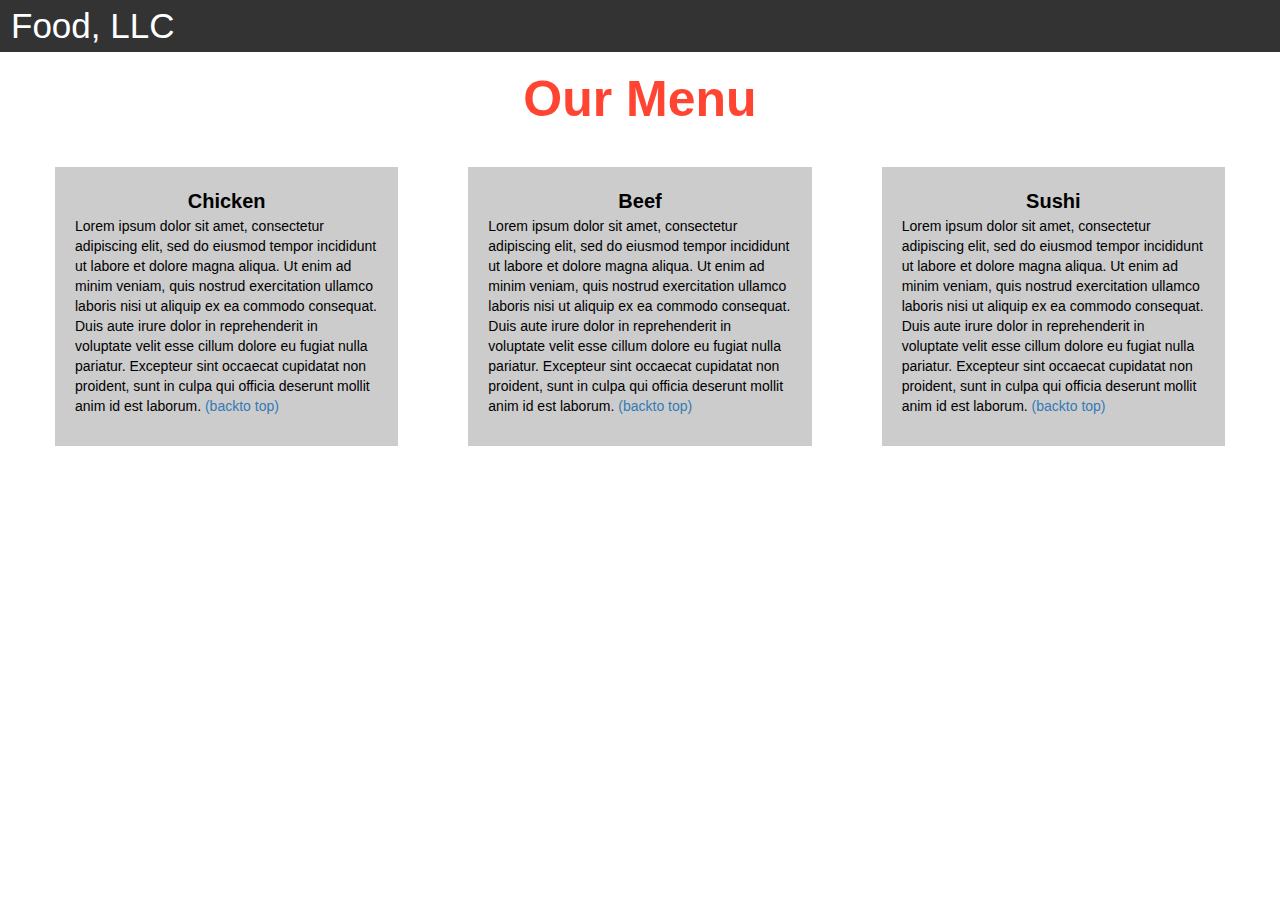
==== module3-solution/index.html @ 27cb86d6 "new addition made" ====
<!DOCTYPE html>
<html>
<head>
	<title>assignment Solution for Module 3</title>
	<meta charset="utf-8">
	<meta name="viewport" content="width=device-width, initial-scale=1">
	<link rel="stylesheet" type="text/css" href="https://maxcdn.bootstrapcdn.com/bootstrap/3.3.7/css/bootstrap.min.css">
	<link rel="stylesheet" type="text/css" href="./css/styles.css"/>
	<script src="https://ajax.googleapis.com/ajax/libs/jquery/3.3.7/jquery.min.js"></script>
	<script src="https://maxcdn.bootstrapcdn.com/bootstrap/3.3.7/js/bootstrap.min.js"></script>
</head>
<body>
	<nav class="navbar" id="top">
		<div class="container-fluid">
			<div class="navbar-header">
				<button type="button" class="navbar-toggle" data-toggle="collapse" data-target="#myNavbar">
					<span class="icon-bar"></span>
					<span class="icon-bar"></span>
					<span class="icon-bar"></span>
				</button>
				<a class="navbar-brand" href="#">Food, LLC</a>
			</div>
			<div class="collapse" id="myNavbar">
				<ul class="nav navbar-nav visible-xs">
					<li><a class="men-item" href=".chicken"><span class="glyphicon glyphicon-hand-right"></span>Chicken</a></li>
					<li><a class="men-item" href=".beef"><span class="glyphicon glyphicon-hand-right"></span>Beef</a></li>
					<li><a class="men-item" href=".sushi"><span class="glyphicon glyphicon-hand-right"></span>Sushi</a></li>
				</ul>
			</div>
		</div>
	</nav>
	<h1 class="main-title">Our Menu</h1>
	<div class="row">
		<div class="col-lg-4 col-md-6 col-sm-12">
			<div class="content-box">
			<div class="chicken">Chicken</div>
			<p class="text">Lorem ipsum dolor sit amet, consectetur adipiscing elit, sed do eiusmod tempor incididunt ut labore et dolore magna aliqua. Ut enim ad minim veniam, quis nostrud exercitation ullamco laboris nisi ut aliquip ex ea commodo consequat. Duis aute irure dolor in reprehenderit in voluptate velit esse cillum dolore eu fugiat nulla pariatur. Excepteur sint occaecat cupidatat non proident, sunt in culpa qui officia deserunt mollit anim id est laborum.
			<a href="#top">(backto top)</a>
			</p>
			</div>
		</div>
		<div class="col-lg-4 col-md-6 col-sm-12">
			<div class="content-box">
			<div class="beef">Beef</div>
			<p class="text">Lorem ipsum dolor sit amet, consectetur adipiscing elit, sed do eiusmod tempor incididunt ut labore et dolore magna aliqua. Ut enim ad minim veniam, quis nostrud exercitation ullamco laboris nisi ut aliquip ex ea commodo consequat. Duis aute irure dolor in reprehenderit in voluptate velit esse cillum dolore eu fugiat nulla pariatur. Excepteur sint occaecat cupidatat non proident, sunt in culpa qui officia deserunt mollit anim id est laborum.
			<a href="#top">(backto top)</a>
			</p>
			</div>
		</div>
		<div class="col-lg-4 col-md-12 col-sm-12">
			<div class="content-box">
			<div class="sushi">Sushi</div>
			<p class="text">Lorem ipsum dolor sit amet, consectetur adipiscing elit, sed do eiusmod tempor incididunt ut labore et dolore magna aliqua. Ut enim ad minim veniam, quis nostrud exercitation ullamco laboris nisi ut aliquip ex ea commodo consequat. Duis aute irure dolor in reprehenderit in voluptate velit esse cillum dolore eu fugiat nulla pariatur. Excepteur sint occaecat cupidatat non proident, sunt in culpa qui officia deserunt mollit anim id est laborum.
			<a href="#top">(backto top)</a>
			</p>
			</div>
		</div>
	</div>
</body>
</html>
---- module3-solution/css/styles.css ----
.container-fluid{
  margin: 0;
  padding: 0;
}
.navbar{
  border-radius: 0px;
  background-color: rgba(0, 0, 0, 0.8);
}
.navbar-brand{
  font-size: 35px;
  color: white;
  padding-left: 25px;
}
.navbar-brand:hover{
  color: white;
}
.nav{
  margin: 0;
  padding: 0;
}
.navbar-nav{
  font-size: 25px;
  text-align: center;
  margin: 0;
  padding: 0;
}
.navbar-toggle{
  border: 2px solid white;
  margin-right: 25px;
}
.icon-bar{
  background-color: white;
}
.main-title{
  margin-bottom: 15px;
  text-align: center;
  color: #ff4532;
  font-size: 50px;
  font-family: "comic Sans MS", cursive, sans-serif;
  font-weight: bold;
}
li{
  box-sizing: border-box;
  width: 100%;
}
.main-item{
  margin: 0;
  padding: 0;
  width: 100%;
  background-color: white;
  border-bottom: 1px solid black;
  color: black;
  display: block;
}
.main-item:hover{
  background-color: rgba(0, 0, 0, 0.8);
  color: rgba(0, 0, 0, 0.4);
}
.row{
  margin: 20px;
}
.content-box{
  margin: 20px;
  width: auto;
  height: auto;
  color: black;
  background-color: rgba(0, 0, 0, 0.2);
  font-family: "comic Sans MS", cursive, sans-serif;
  padding: 20px;
}
.chicken, .beef, .sushi{
  text-align: center;
  font-size: 20px;
  font-weight: bold;
}
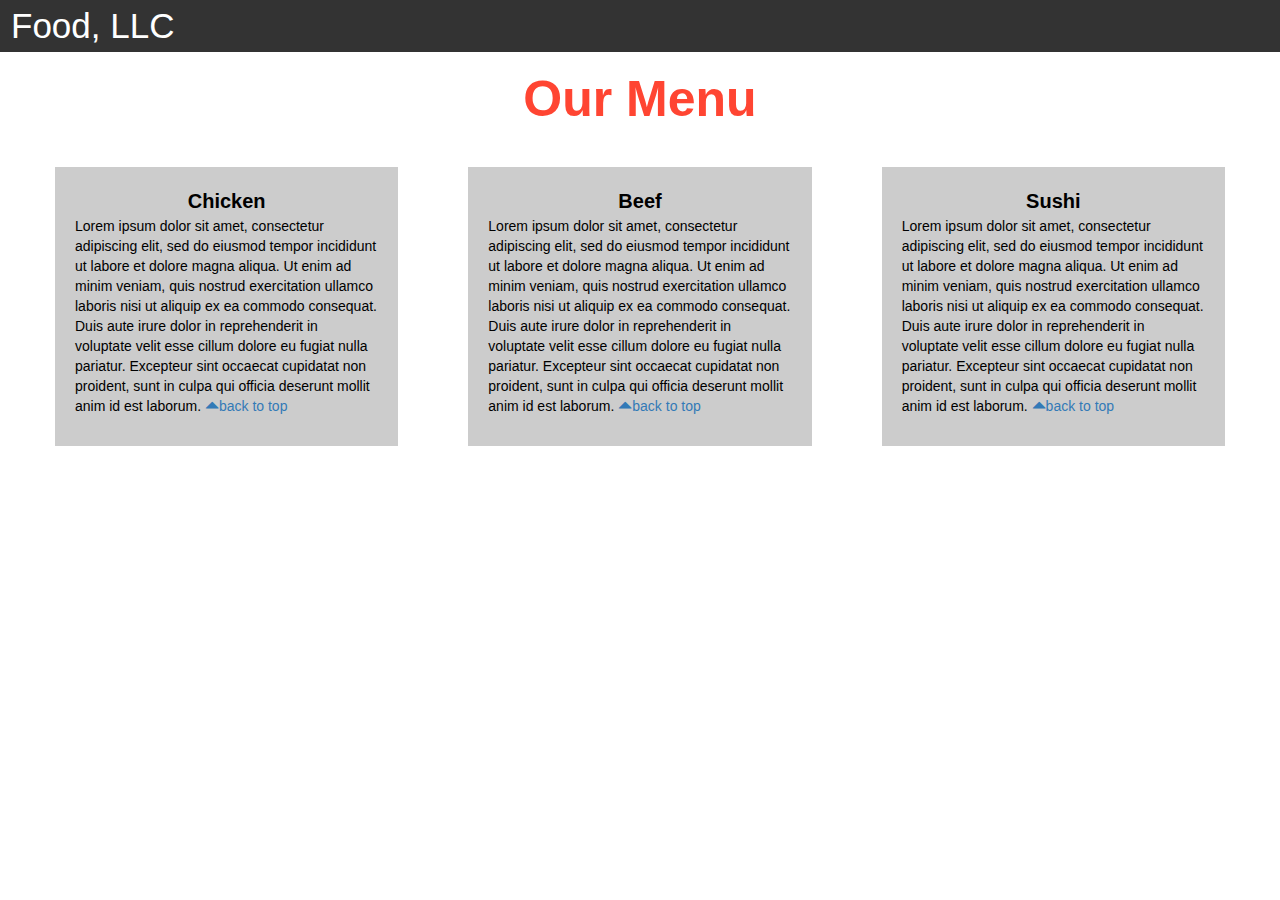
==== commit ca4dbb6f: "new addition made" ====
--- a/module3-solution/index.html
+++ b/module3-solution/index.html
@@ -2,13 +2,12 @@
 <html>
 <head>
 	<title>assignment Solution for Module 3</title>
-	<meta charset="utf-8">
+	<link rel="stylesheet" type="text/css" href="https://maxcdn.bootstrapcdn.com/bootstrap/3.3.7/css/bootstrap.min.css">
+	<script src="https://ajax.googleapis.com/ajax/libs/jquery/3.5.1/jquery.min.js"></script>
+	<script src="https://maxcdn.bootstrapcdn.com/bootstrap/3.4.1/js/bootstrap.min.js"></script>
+</head>
+	<link rel="stylesheet" type="text/css" href="./css/styles.css"/>
 	<meta name="viewport" content="width=device-width, initial-scale=1">
-	<link rel="stylesheet" type="text/css" href="https://maxcdn.bootstrapcdn.com/bootstrap/3.3.7/css/bootstrap.min.css">
-	<link rel="stylesheet" type="text/css" href="./css/styles.css"/>
-	<script src="https://ajax.googleapis.com/ajax/libs/jquery/3.3.7/jquery.min.js"></script>
-	<script src="https://maxcdn.bootstrapcdn.com/bootstrap/3.3.7/js/bootstrap.min.js"></script>
-</head>
 <body>
 	<nav class="navbar" id="top">
 		<div class="container-fluid">
@@ -20,11 +19,11 @@
 				</button>
 				<a class="navbar-brand" href="#">Food, LLC</a>
 			</div>
-			<div class="collapse" id="myNavbar">
+			<div class="collapse navbar-collapse" id="myNavbar">
 				<ul class="nav navbar-nav visible-xs">
-					<li><a class="men-item" href=".chicken"><span class="glyphicon glyphicon-hand-right"></span>Chicken</a></li>
-					<li><a class="men-item" href=".beef"><span class="glyphicon glyphicon-hand-right"></span>Beef</a></li>
-					<li><a class="men-item" href=".sushi"><span class="glyphicon glyphicon-hand-right"></span>Sushi</a></li>
+					<li><a class="menu-item" href="#chicken"><span class="glyphicon glyphicon-hand-right"></span>Chicken</a></li>
+					<li><a class="menu-item" href="#beef"><span class="glyphicon glyphicon-hand-right"></span>Beef</a></li>
+					<li><a class="menu-item" href="#sushi"><span class="glyphicon glyphicon-hand-right"></span>Sushi</a></li>
 				</ul>
 			</div>
 		</div>
@@ -33,28 +32,28 @@
 	<div class="row">
 		<div class="col-lg-4 col-md-6 col-sm-12">
 			<div class="content-box">
-			<div class="chicken">Chicken</div>
+			<div class="chicken" id="chicken">Chicken</div>
 			<p class="text">Lorem ipsum dolor sit amet, consectetur adipiscing elit, sed do eiusmod tempor incididunt ut labore et dolore magna aliqua. Ut enim ad minim veniam, quis nostrud exercitation ullamco laboris nisi ut aliquip ex ea commodo consequat. Duis aute irure dolor in reprehenderit in voluptate velit esse cillum dolore eu fugiat nulla pariatur. Excepteur sint occaecat cupidatat non proident, sunt in culpa qui officia deserunt mollit anim id est laborum.
-			<a href="#top">(backto top)</a>
+			<a href="#top"><span class="glyphicon glyphicon-triangle-top"></span>back to top</a>
 			</p>
 			</div>
 		</div>
 		<div class="col-lg-4 col-md-6 col-sm-12">
 			<div class="content-box">
-			<div class="beef">Beef</div>
+			<div class="beef" id="beef">Beef</div>
 			<p class="text">Lorem ipsum dolor sit amet, consectetur adipiscing elit, sed do eiusmod tempor incididunt ut labore et dolore magna aliqua. Ut enim ad minim veniam, quis nostrud exercitation ullamco laboris nisi ut aliquip ex ea commodo consequat. Duis aute irure dolor in reprehenderit in voluptate velit esse cillum dolore eu fugiat nulla pariatur. Excepteur sint occaecat cupidatat non proident, sunt in culpa qui officia deserunt mollit anim id est laborum.
-			<a href="#top">(backto top)</a>
+			<a href="#top"><span class="glyphicon glyphicon-triangle-top"></span>back to top</a>
 			</p>
 			</div>
 		</div>
 		<div class="col-lg-4 col-md-12 col-sm-12">
 			<div class="content-box">
-			<div class="sushi">Sushi</div>
+			<div class="sushi" id="sushi">Sushi</div>
 			<p class="text">Lorem ipsum dolor sit amet, consectetur adipiscing elit, sed do eiusmod tempor incididunt ut labore et dolore magna aliqua. Ut enim ad minim veniam, quis nostrud exercitation ullamco laboris nisi ut aliquip ex ea commodo consequat. Duis aute irure dolor in reprehenderit in voluptate velit esse cillum dolore eu fugiat nulla pariatur. Excepteur sint occaecat cupidatat non proident, sunt in culpa qui officia deserunt mollit anim id est laborum.
-			<a href="#top">(backto top)</a>
+			<a href="#top"><span class="glyphicon glyphicon-triangle-top"></span>back to top</a>
 			</p>
 			</div>
 		</div>
 	</div>
 </body>
-</html>+</html>
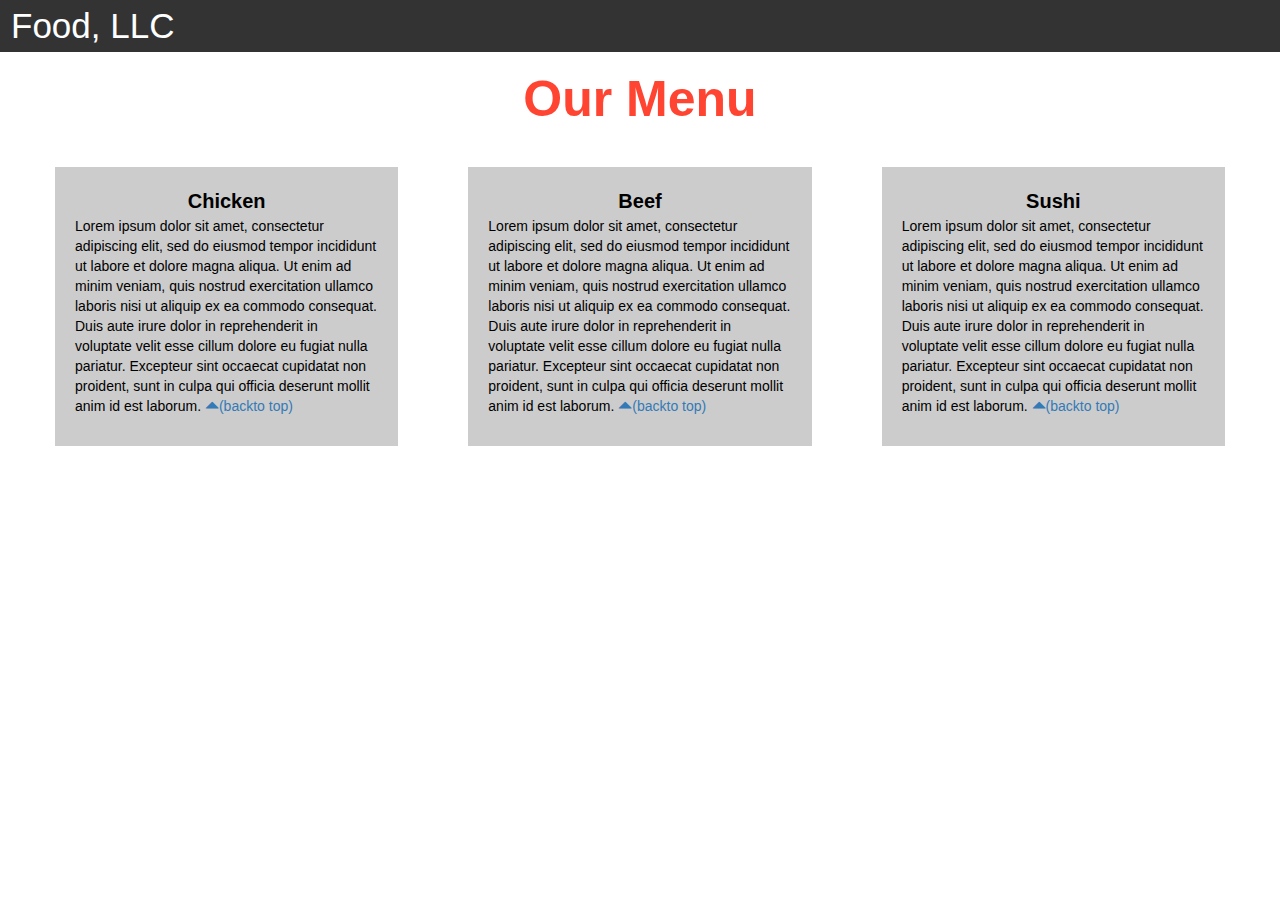
==== commit 4e30e2f4: "new addition made" ====
--- a/module3-solution/index.html
+++ b/module3-solution/index.html
@@ -34,7 +34,7 @@
 			<div class="content-box">
 			<div class="chicken" id="chicken">Chicken</div>
 			<p class="text">Lorem ipsum dolor sit amet, consectetur adipiscing elit, sed do eiusmod tempor incididunt ut labore et dolore magna aliqua. Ut enim ad minim veniam, quis nostrud exercitation ullamco laboris nisi ut aliquip ex ea commodo consequat. Duis aute irure dolor in reprehenderit in voluptate velit esse cillum dolore eu fugiat nulla pariatur. Excepteur sint occaecat cupidatat non proident, sunt in culpa qui officia deserunt mollit anim id est laborum.
-			<a href="#top"><span class="glyphicon glyphicon-triangle-top"></span>back to top</a>
+			<a href="#top"><span class="glyphicon glyphicon-triangle-top"></span>(backto top)</a>
 			</p>
 			</div>
 		</div>
@@ -42,7 +42,7 @@
 			<div class="content-box">
 			<div class="beef" id="beef">Beef</div>
 			<p class="text">Lorem ipsum dolor sit amet, consectetur adipiscing elit, sed do eiusmod tempor incididunt ut labore et dolore magna aliqua. Ut enim ad minim veniam, quis nostrud exercitation ullamco laboris nisi ut aliquip ex ea commodo consequat. Duis aute irure dolor in reprehenderit in voluptate velit esse cillum dolore eu fugiat nulla pariatur. Excepteur sint occaecat cupidatat non proident, sunt in culpa qui officia deserunt mollit anim id est laborum.
-			<a href="#top"><span class="glyphicon glyphicon-triangle-top"></span>back to top</a>
+			<a href="#top"><span class="glyphicon glyphicon-triangle-top"></span>(backto top)</a>
 			</p>
 			</div>
 		</div>
@@ -50,10 +50,10 @@
 			<div class="content-box">
 			<div class="sushi" id="sushi">Sushi</div>
 			<p class="text">Lorem ipsum dolor sit amet, consectetur adipiscing elit, sed do eiusmod tempor incididunt ut labore et dolore magna aliqua. Ut enim ad minim veniam, quis nostrud exercitation ullamco laboris nisi ut aliquip ex ea commodo consequat. Duis aute irure dolor in reprehenderit in voluptate velit esse cillum dolore eu fugiat nulla pariatur. Excepteur sint occaecat cupidatat non proident, sunt in culpa qui officia deserunt mollit anim id est laborum.
-			<a href="#top"><span class="glyphicon glyphicon-triangle-top"></span>back to top</a>
+			<a href="#top"><span class="glyphicon glyphicon-triangle-top"></span>(backto top)</a>
 			</p>
 			</div>
 		</div>
 	</div>
 </body>
-</html>
+</html>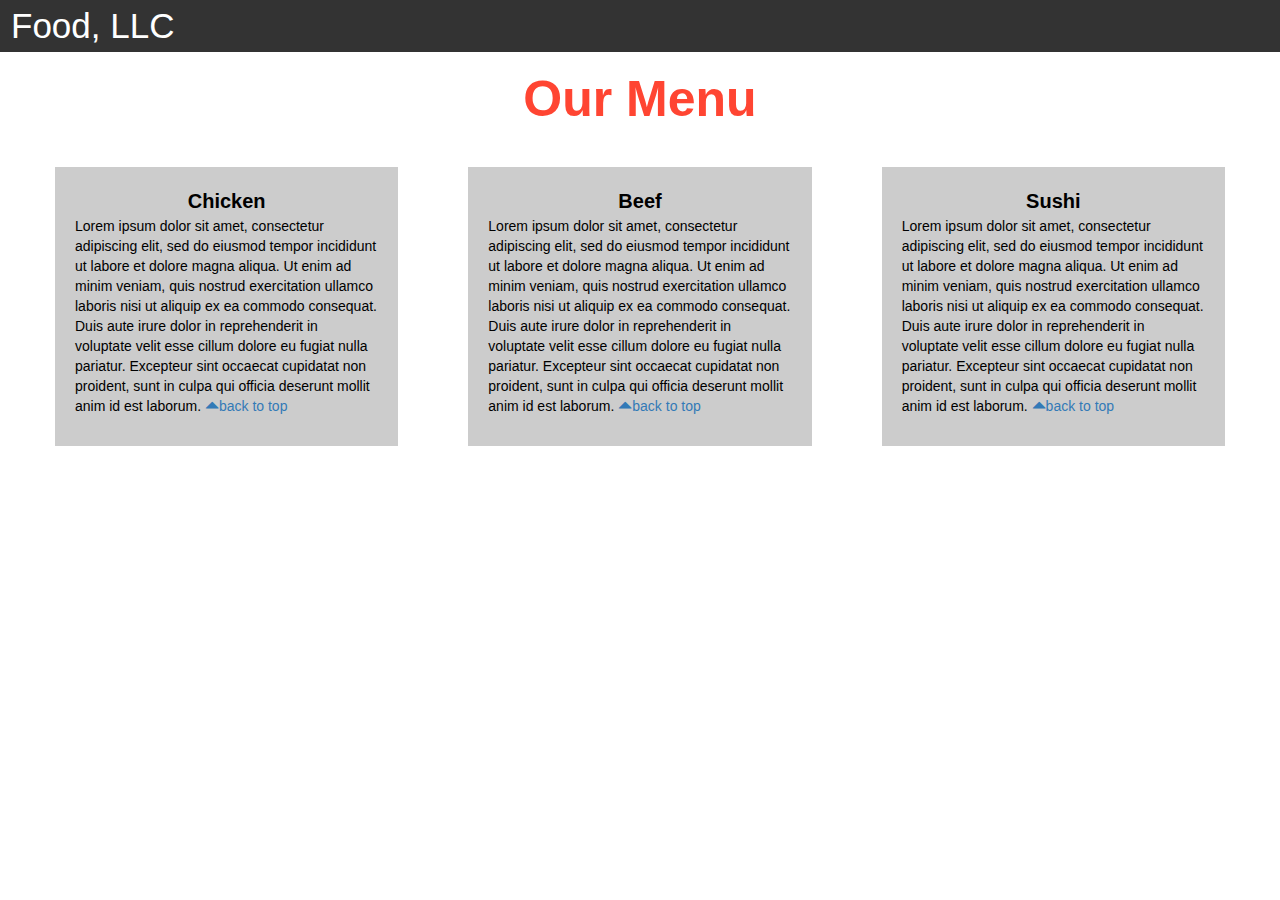
==== commit f039c99e: "new addition made" ====
--- a/module3-solution/index.html
+++ b/module3-solution/index.html
@@ -34,7 +34,7 @@
 			<div class="content-box">
 			<div class="chicken" id="chicken">Chicken</div>
 			<p class="text">Lorem ipsum dolor sit amet, consectetur adipiscing elit, sed do eiusmod tempor incididunt ut labore et dolore magna aliqua. Ut enim ad minim veniam, quis nostrud exercitation ullamco laboris nisi ut aliquip ex ea commodo consequat. Duis aute irure dolor in reprehenderit in voluptate velit esse cillum dolore eu fugiat nulla pariatur. Excepteur sint occaecat cupidatat non proident, sunt in culpa qui officia deserunt mollit anim id est laborum.
-			<a href="#top"><span class="glyphicon glyphicon-triangle-top"></span>(backto top)</a>
+			<a href="#top"><span class="glyphicon glyphicon-triangle-top"></span>back to top</a>
 			</p>
 			</div>
 		</div>
@@ -42,7 +42,7 @@
 			<div class="content-box">
 			<div class="beef" id="beef">Beef</div>
 			<p class="text">Lorem ipsum dolor sit amet, consectetur adipiscing elit, sed do eiusmod tempor incididunt ut labore et dolore magna aliqua. Ut enim ad minim veniam, quis nostrud exercitation ullamco laboris nisi ut aliquip ex ea commodo consequat. Duis aute irure dolor in reprehenderit in voluptate velit esse cillum dolore eu fugiat nulla pariatur. Excepteur sint occaecat cupidatat non proident, sunt in culpa qui officia deserunt mollit anim id est laborum.
-			<a href="#top"><span class="glyphicon glyphicon-triangle-top"></span>(backto top)</a>
+			<a href="#top"><span class="glyphicon glyphicon-triangle-top"></span>back to top</a>
 			</p>
 			</div>
 		</div>
@@ -50,10 +50,10 @@
 			<div class="content-box">
 			<div class="sushi" id="sushi">Sushi</div>
 			<p class="text">Lorem ipsum dolor sit amet, consectetur adipiscing elit, sed do eiusmod tempor incididunt ut labore et dolore magna aliqua. Ut enim ad minim veniam, quis nostrud exercitation ullamco laboris nisi ut aliquip ex ea commodo consequat. Duis aute irure dolor in reprehenderit in voluptate velit esse cillum dolore eu fugiat nulla pariatur. Excepteur sint occaecat cupidatat non proident, sunt in culpa qui officia deserunt mollit anim id est laborum.
-			<a href="#top"><span class="glyphicon glyphicon-triangle-top"></span>(backto top)</a>
+			<a href="#top"><span class="glyphicon glyphicon-triangle-top"></span>back to top</a>
 			</p>
 			</div>
 		</div>
 	</div>
 </body>
-</html>+</html>
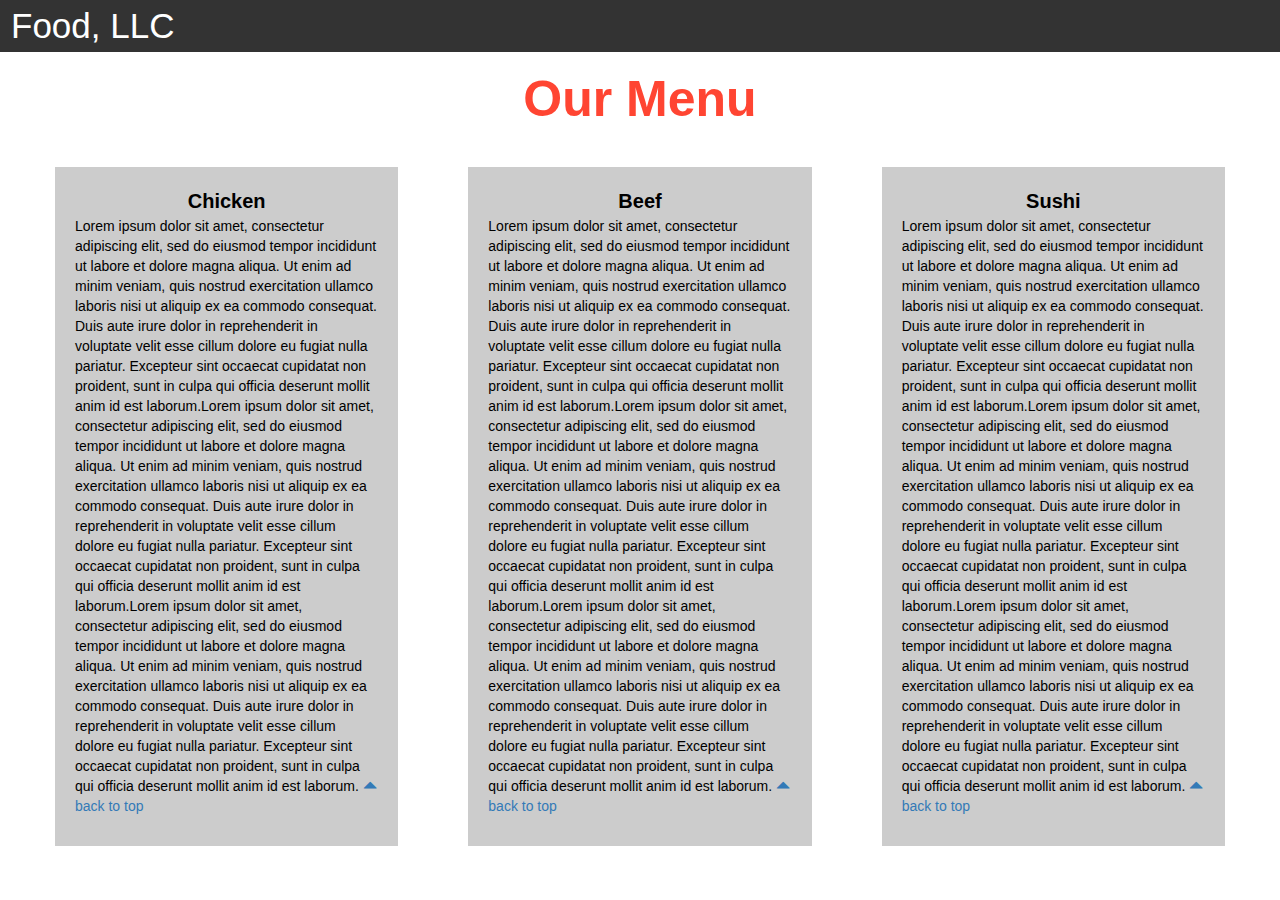
==== commit e61b4182: "new addition made" ====
--- a/module3-solution/index.html
+++ b/module3-solution/index.html
@@ -33,7 +33,7 @@
 		<div class="col-lg-4 col-md-6 col-sm-12">
 			<div class="content-box">
 			<div class="chicken" id="chicken">Chicken</div>
-			<p class="text">Lorem ipsum dolor sit amet, consectetur adipiscing elit, sed do eiusmod tempor incididunt ut labore et dolore magna aliqua. Ut enim ad minim veniam, quis nostrud exercitation ullamco laboris nisi ut aliquip ex ea commodo consequat. Duis aute irure dolor in reprehenderit in voluptate velit esse cillum dolore eu fugiat nulla pariatur. Excepteur sint occaecat cupidatat non proident, sunt in culpa qui officia deserunt mollit anim id est laborum.
+			<p class="text">Lorem ipsum dolor sit amet, consectetur adipiscing elit, sed do eiusmod tempor incididunt ut labore et dolore magna aliqua. Ut enim ad minim veniam, quis nostrud exercitation ullamco laboris nisi ut aliquip ex ea commodo consequat. Duis aute irure dolor in reprehenderit in voluptate velit esse cillum dolore eu fugiat nulla pariatur. Excepteur sint occaecat cupidatat non proident, sunt in culpa qui officia deserunt mollit anim id est laborum.Lorem ipsum dolor sit amet, consectetur adipiscing elit, sed do eiusmod tempor incididunt ut labore et dolore magna aliqua. Ut enim ad minim veniam, quis nostrud exercitation ullamco laboris nisi ut aliquip ex ea commodo consequat. Duis aute irure dolor in reprehenderit in voluptate velit esse cillum dolore eu fugiat nulla pariatur. Excepteur sint occaecat cupidatat non proident, sunt in culpa qui officia deserunt mollit anim id est laborum.Lorem ipsum dolor sit amet, consectetur adipiscing elit, sed do eiusmod tempor incididunt ut labore et dolore magna aliqua. Ut enim ad minim veniam, quis nostrud exercitation ullamco laboris nisi ut aliquip ex ea commodo consequat. Duis aute irure dolor in reprehenderit in voluptate velit esse cillum dolore eu fugiat nulla pariatur. Excepteur sint occaecat cupidatat non proident, sunt in culpa qui officia deserunt mollit anim id est laborum.
 			<a href="#top"><span class="glyphicon glyphicon-triangle-top"></span>back to top</a>
 			</p>
 			</div>
@@ -41,7 +41,7 @@
 		<div class="col-lg-4 col-md-6 col-sm-12">
 			<div class="content-box">
 			<div class="beef" id="beef">Beef</div>
-			<p class="text">Lorem ipsum dolor sit amet, consectetur adipiscing elit, sed do eiusmod tempor incididunt ut labore et dolore magna aliqua. Ut enim ad minim veniam, quis nostrud exercitation ullamco laboris nisi ut aliquip ex ea commodo consequat. Duis aute irure dolor in reprehenderit in voluptate velit esse cillum dolore eu fugiat nulla pariatur. Excepteur sint occaecat cupidatat non proident, sunt in culpa qui officia deserunt mollit anim id est laborum.
+			<p class="text">Lorem ipsum dolor sit amet, consectetur adipiscing elit, sed do eiusmod tempor incididunt ut labore et dolore magna aliqua. Ut enim ad minim veniam, quis nostrud exercitation ullamco laboris nisi ut aliquip ex ea commodo consequat. Duis aute irure dolor in reprehenderit in voluptate velit esse cillum dolore eu fugiat nulla pariatur. Excepteur sint occaecat cupidatat non proident, sunt in culpa qui officia deserunt mollit anim id est laborum.Lorem ipsum dolor sit amet, consectetur adipiscing elit, sed do eiusmod tempor incididunt ut labore et dolore magna aliqua. Ut enim ad minim veniam, quis nostrud exercitation ullamco laboris nisi ut aliquip ex ea commodo consequat. Duis aute irure dolor in reprehenderit in voluptate velit esse cillum dolore eu fugiat nulla pariatur. Excepteur sint occaecat cupidatat non proident, sunt in culpa qui officia deserunt mollit anim id est laborum.Lorem ipsum dolor sit amet, consectetur adipiscing elit, sed do eiusmod tempor incididunt ut labore et dolore magna aliqua. Ut enim ad minim veniam, quis nostrud exercitation ullamco laboris nisi ut aliquip ex ea commodo consequat. Duis aute irure dolor in reprehenderit in voluptate velit esse cillum dolore eu fugiat nulla pariatur. Excepteur sint occaecat cupidatat non proident, sunt in culpa qui officia deserunt mollit anim id est laborum.
 			<a href="#top"><span class="glyphicon glyphicon-triangle-top"></span>back to top</a>
 			</p>
 			</div>
@@ -49,7 +49,7 @@
 		<div class="col-lg-4 col-md-12 col-sm-12">
 			<div class="content-box">
 			<div class="sushi" id="sushi">Sushi</div>
-			<p class="text">Lorem ipsum dolor sit amet, consectetur adipiscing elit, sed do eiusmod tempor incididunt ut labore et dolore magna aliqua. Ut enim ad minim veniam, quis nostrud exercitation ullamco laboris nisi ut aliquip ex ea commodo consequat. Duis aute irure dolor in reprehenderit in voluptate velit esse cillum dolore eu fugiat nulla pariatur. Excepteur sint occaecat cupidatat non proident, sunt in culpa qui officia deserunt mollit anim id est laborum.
+			<p class="text">Lorem ipsum dolor sit amet, consectetur adipiscing elit, sed do eiusmod tempor incididunt ut labore et dolore magna aliqua. Ut enim ad minim veniam, quis nostrud exercitation ullamco laboris nisi ut aliquip ex ea commodo consequat. Duis aute irure dolor in reprehenderit in voluptate velit esse cillum dolore eu fugiat nulla pariatur. Excepteur sint occaecat cupidatat non proident, sunt in culpa qui officia deserunt mollit anim id est laborum.Lorem ipsum dolor sit amet, consectetur adipiscing elit, sed do eiusmod tempor incididunt ut labore et dolore magna aliqua. Ut enim ad minim veniam, quis nostrud exercitation ullamco laboris nisi ut aliquip ex ea commodo consequat. Duis aute irure dolor in reprehenderit in voluptate velit esse cillum dolore eu fugiat nulla pariatur. Excepteur sint occaecat cupidatat non proident, sunt in culpa qui officia deserunt mollit anim id est laborum.Lorem ipsum dolor sit amet, consectetur adipiscing elit, sed do eiusmod tempor incididunt ut labore et dolore magna aliqua. Ut enim ad minim veniam, quis nostrud exercitation ullamco laboris nisi ut aliquip ex ea commodo consequat. Duis aute irure dolor in reprehenderit in voluptate velit esse cillum dolore eu fugiat nulla pariatur. Excepteur sint occaecat cupidatat non proident, sunt in culpa qui officia deserunt mollit anim id est laborum.
 			<a href="#top"><span class="glyphicon glyphicon-triangle-top"></span>back to top</a>
 			</p>
 			</div>
